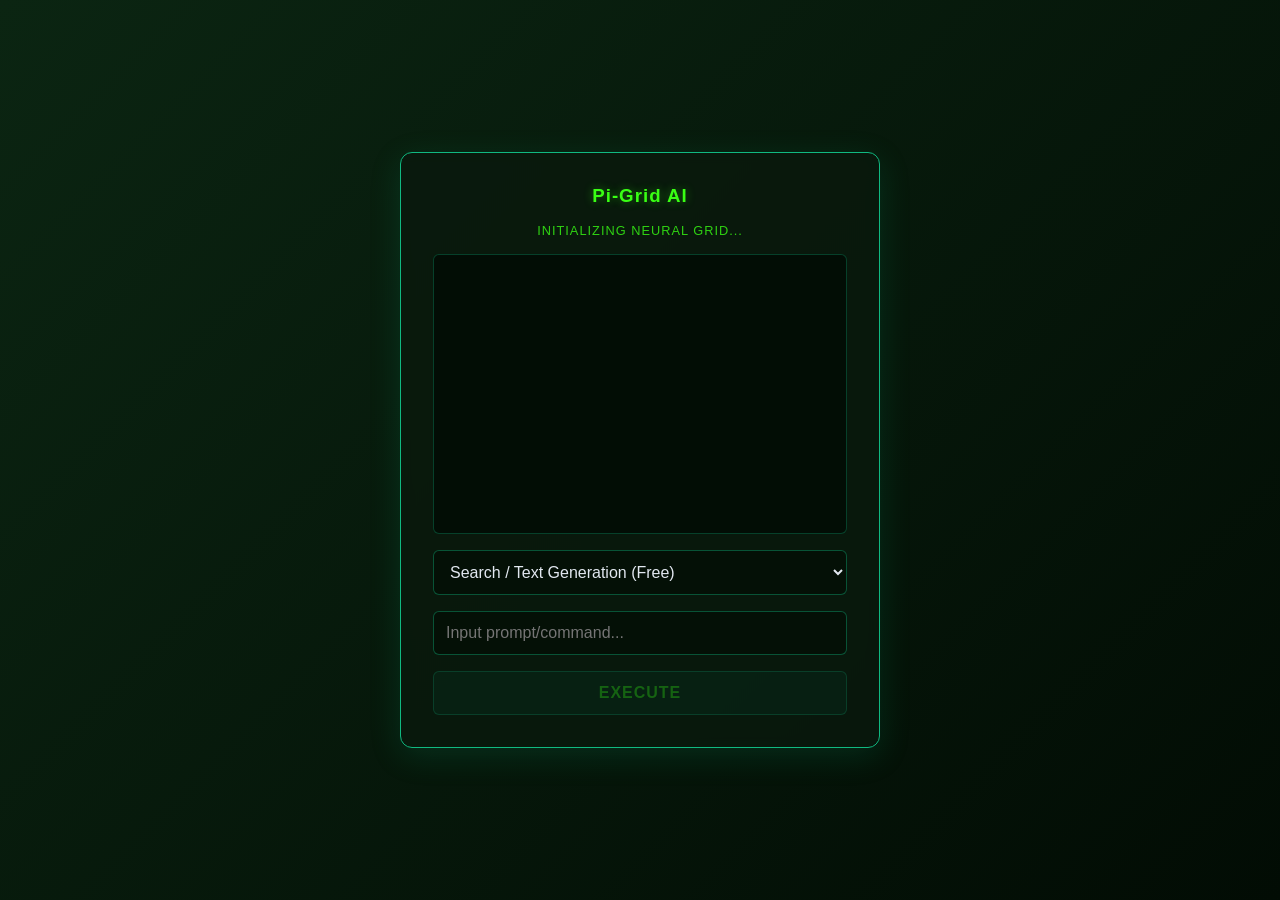
==== ai.html @ 88321e32 "Rename aigenerator.html to ai.html" ====
<!DOCTYPE html>
<html lang="en">
<head>
    <meta charset="UTF-8">
    <meta name="viewport" content="width=device-width, initial-scale=1.0">
    <title>Pi-Grid Ai</title>
    <style>
        /* --- 1. GLOBAL RESETS & FONTS --- */
        * {
            box-sizing: border-box;
            margin: 0;
            padding: 0;
        }

        body {
            font-family: -apple-system, BlinkMacSystemFont, "Segoe UI", Roboto, Helvetica, Arial, sans-serif;
            background: linear-gradient(135deg, #0b2512 0%, #020c04 100%);
            color: #e2e8f0;
            min-height: 100vh;
            display: flex;
            justify-content: center;
            align-items: center;
            padding: 20px;
        }

        /* --- 2. GLOBAL CONTAINER CARD --- */
        .ai-chat-container {
            text-align: center;
            padding: 2rem;
            border: 1px solid #10b981;
            border-radius: 12px;
            background-color: rgba(10, 25, 14, 0.85);
            box-shadow: 0 8px 32px 0 rgba(16, 185, 129, 0.15);
            backdrop-filter: blur(6px);
            width: 100%;
            max-width: 480px;
        }

        /* --- 3. HEADINGS & TEXT --- */
        h3 {
            color: #39ff14;
            text-shadow: 0 0 10px rgba(57, 255, 20, 0.4);
            letter-spacing: 1px;
            margin-bottom: 1rem;
        }

        /* --- 4. BUTTONS --- */
        button {
            background: rgba(16, 185, 129, 0.1);
            color: #39ff14;
            border: 1px solid #10b981;
            padding: 0.75rem 1.5rem;
            font-size: 1rem;
            font-weight: bold;
            border-radius: 6px;
            cursor: pointer;
            transition: all 0.3s ease;
            letter-spacing: 1px;
            text-transform: uppercase;
            width: 100%;
        }

        button:hover {
            background: #10b981;
            color: #020c04;
            box-shadow: 0 0 15px rgba(16, 185, 129, 0.6);
            transform: translateY(-2px);
        }

        button:disabled {
            background: rgba(16, 185, 129, 0.05);
            color: rgba(57, 255, 20, 0.3);
            border-color: rgba(16, 185, 129, 0.2);
            cursor: not-allowed;
            transform: none !important;
            box-shadow: none !important;
        }

        /* --- 5. INPUT FIELDS & SELECT --- */
        input[type="text"], input[type="password"], select {
            width: 100%;
            background: rgba(2, 12, 4, 0.6);
            border: 1px solid rgba(16, 185, 129, 0.4);
            padding: 0.75rem;
            color: #e2e8f0;
            font-size: 1rem;
            border-radius: 6px;
            outline: none;
            transition: all 0.3s ease;
            margin-bottom: 1rem;
        }

        input:focus, select:focus {
            border-color: #39ff14;
            box-shadow: 0 0 10px rgba(57, 255, 20, 0.3);
        }

        /* --- 6. CHAT SPECIFIC LAYOUT --- */
        .chat-box {
            height: 280px;
            overflow-y: auto;
            border: 1px solid rgba(16, 185, 129, 0.3);
            border-radius: 6px;
            padding: 12px;
            margin-bottom: 1rem;
            background: rgba(2, 12, 4, 0.8);
            text-align: left;
        }

        .chat-box::-webkit-scrollbar { width: 6px; }
        .chat-box::-webkit-scrollbar-thumb { background: #10b981; border-radius: 3px; }

        .status {
            font-size: 0.8rem;
            color: #39ff14;
            opacity: 0.8;
            margin-bottom: 1rem;
            text-transform: uppercase;
            letter-spacing: 1px;
        }

        .chat-msg { margin-bottom: 12px; font-size: 0.95rem; line-height: 1.4; }
        .chat-msg strong { color: #39ff14; text-transform: uppercase; }
        
        /* For generated media files */
        .generated-media {
            max-width: 100%;
            border-radius: 6px;
            border: 1px solid #10b981;
            margin-top: 8px;
            display: block;
        }
    </style>
</head>
<body>

    <div class="ai-chat-container">
        <h3>Pi-Grid AI</h3>
        <div id="status" class="status">Initializing Neural Grid...</div>
        <div id="chatBox" class="chat-box"></div>
        
        <!-- Task Selection -->
        <select id="generationMode">
            <option value="text">Search / Text Generation (Free)</option>
            <option value="image">Image Generation (Requires Key)</option>
            <option value="video">Video Generation (Requires Key)</option>
        </select>

        <!-- Secret Key Field (Hidden by default, shown for image/video) -->
        <input type="password" id="secretKey" placeholder="Enter Secret OwnerKey" style="display: none;" />

        <!-- User Prompt -->
        <input type="text" id="userInput" placeholder="Input prompt/command..." disabled />
        <button id="sendBtn" disabled>Execute</button>
    </div>

    <!-- Linking external JS file as module -->
    <script type="module" src="aiscript.js"></script>
</body>
</html>
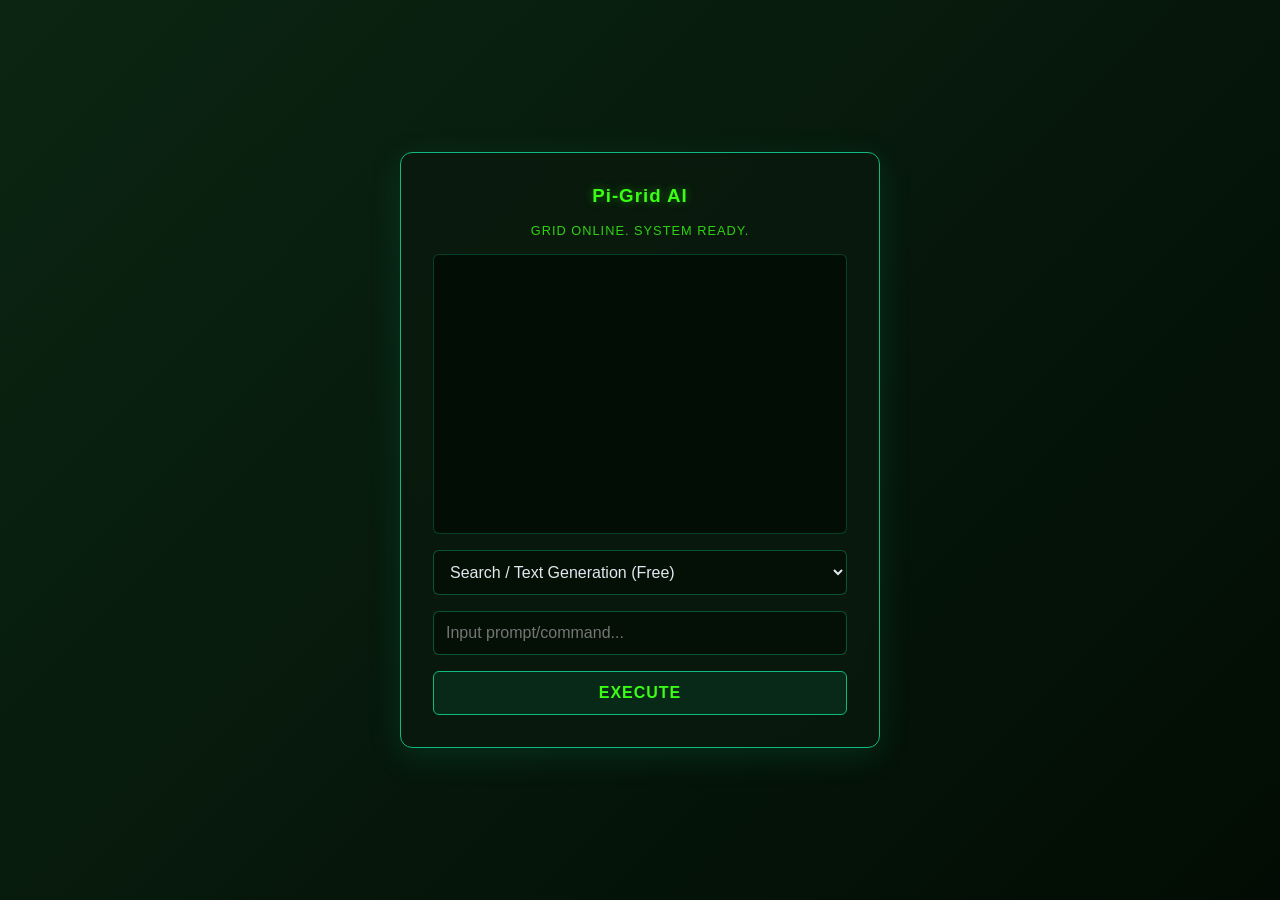
==== commit 588344d8: "Update AI chat interface and script linking" ====
--- a/ai.html
+++ b/ai.html
@@ -122,7 +122,6 @@
         .chat-msg { margin-bottom: 12px; font-size: 0.95rem; line-height: 1.4; }
         .chat-msg strong { color: #39ff14; text-transform: uppercase; }
         
-        /* For generated media files */
         .generated-media {
             max-width: 100%;
             border-radius: 6px;
@@ -136,25 +135,22 @@
 
     <div class="ai-chat-container">
         <h3>Pi-Grid AI</h3>
-        <div id="status" class="status">Initializing Neural Grid...</div>
+        <!-- Note: Default status direct ready par hai taaki text search lock na ho -->
+        <div id="status" class="status">Grid Online. System Ready.</div>
         <div id="chatBox" class="chat-box"></div>
         
-        <!-- Task Selection -->
         <select id="generationMode">
             <option value="text">Search / Text Generation (Free)</option>
             <option value="image">Image Generation (Requires Key)</option>
             <option value="video">Video Generation (Requires Key)</option>
         </select>
 
-        <!-- Secret Key Field (Hidden by default, shown for image/video) -->
-        <input type="password" id="secretKey" placeholder="Enter Secret OwnerKey" style="display: none;" />
-
-        <!-- User Prompt -->
-        <input type="text" id="userInput" placeholder="Input prompt/command..." disabled />
-        <button id="sendBtn" disabled>Execute</button>
+        <input type="password" id="secretKey" placeholder="Enter Secret Key" style="display: none;" />
+        <input type="text" id="userInput" placeholder="Input prompt/command..." />
+        <button id="sendBtn">Execute</button>
     </div>
 
-    <!-- Linking external JS file as module -->
-    <script type="module" src="aiscript.js"></script>
+    <!-- Script linking -->
+    <script src="aiscript.js"></script>
 </body>
 </html>
